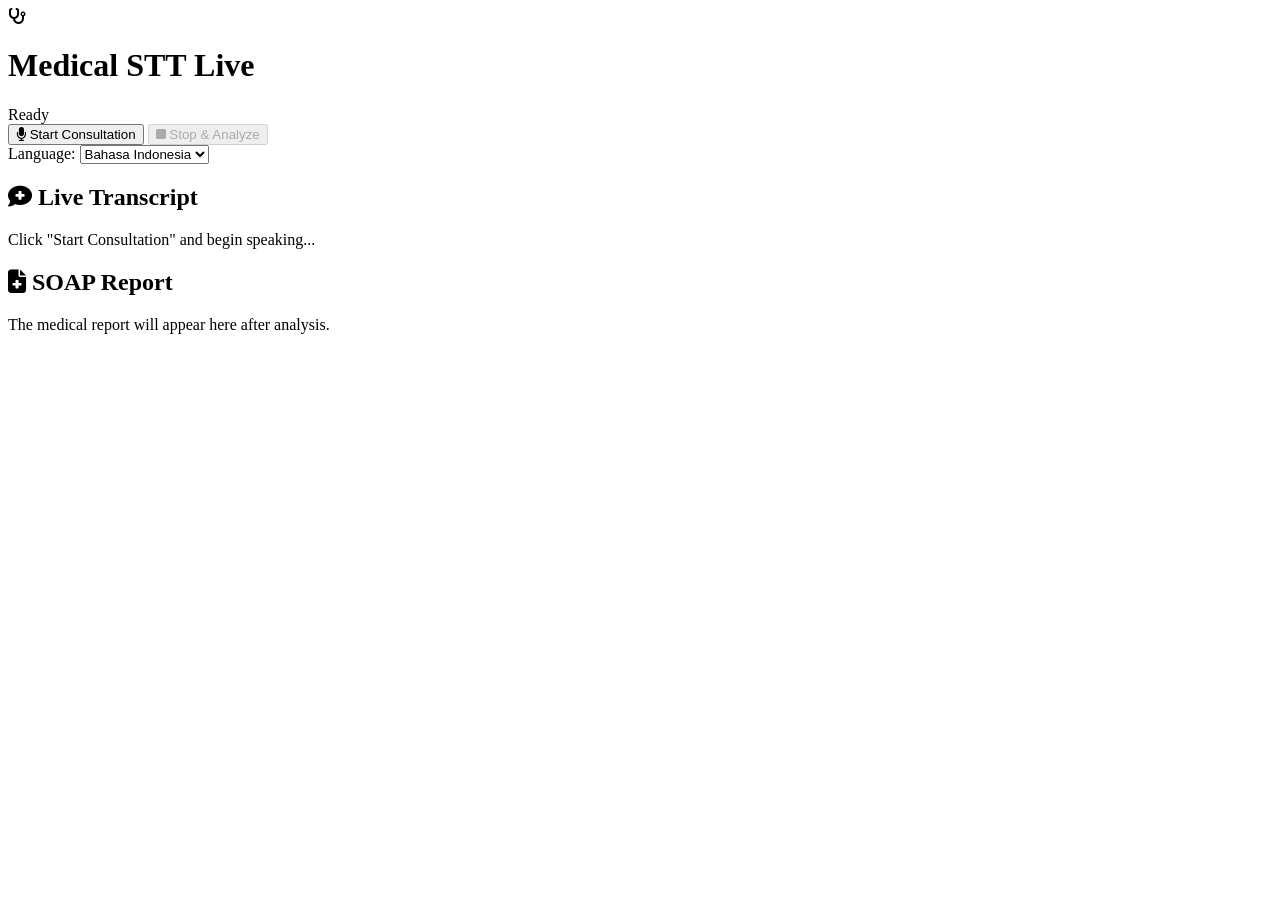
==== Source Code/static/index.html @ 23b9d591 "Edited static files to add an edit feature in the frontend" ====
<!DOCTYPE html>
<html lang="en">
<head>
    <meta charset="UTF-8">
    <meta name="viewport" content="width=device-width, initial-scale=1.0">
    <title>Medical STT - Live Consultation</title>
    <link href="https://fonts.googleapis.com/css2?family=Inter:wght@400;500;600;700&display=swap" rel="stylesheet">
    <link rel="stylesheet" href="/static/style.css">
    <link rel="stylesheet" href="https://cdnjs.cloudflare.com/ajax/libs/font-awesome/6.4.0/css/all.min.css">
</head>
<body>
    <div class="app-container">
        <!-- Header -->
        <header>
            <div class="logo">
                <i class="fa-solid fa-stethoscope"></i>
                <h1>Medical STT Live</h1>
            </div>
            <div class="status-indicator">
                <span id="status-dot" class="dot"></span>
                <span id="status-text">Ready</span>
            </div>
        </header>

        <!-- Main Content -->
        <main>
            <!-- Controls -->
            <section class="controls-panel">
                <div class="btn-group">
                    <button id="btn-start" class="btn primary">
                        <i class="fa-solid fa-microphone"></i> Start Consultation
                    </button>
                    <button id="btn-stop" class="btn danger" disabled>
                        <i class="fa-solid fa-stop"></i> Stop & Analyze
                    </button>
                </div>
                <div class="language-select">
                    <label for="lang-select">Language:</label>
                    <select id="lang-select">
                        <option value="id-ID">Bahasa Indonesia</option>
                        <option value="en-US">English</option>
                    </select>
                </div>
            </section>

            <div class="two-column-layout">
                <!-- Live Transcript Panel -->
                <section class="panel transcript-panel">
                    <div class="panel-header">
                        <h2><i class="fa-solid fa-comment-medical"></i> Live Transcript</h2>
                    </div>
                    <div class="panel-body">
                        <div id="transcript-box" class="transcript-box">
                            <p class="placeholder">Click "Start Consultation" and begin speaking...</p>
                            <p id="final-text"></p>
                            <p id="interim-text" class="interim"></p>
                        </div>
                    </div>
                </section>

                <!-- Analysis Panel -->
                <section class="panel analysis-panel">
                    <div class="panel-header">
                        <h2><i class="fa-solid fa-file-medical"></i> SOAP Report</h2>
                        <div class="panel-header-actions" style="display: none;" id="report-actions">
                            <button id="btn-edit" class="btn secondary">
                                <i class="fa-solid fa-pen-to-square"></i> Edit Report
                            </button>
                            <button id="btn-download" class="btn secondary">
                                <i class="fa-solid fa-download"></i> CSV
                            </button>
                        </div>
                    </div>
                    <div class="panel-body">
                        <div id="loading-overlay" class="loading-overlay" style="display: none;">
                            <div class="spinner"></div>
                            <p>Gemini is analyzing the consultation...</p>
                        </div>
                        <div id="report-content" class="report-content">
                            <p class="placeholder">The medical report will appear here after analysis.</p>
                        </div>
                    </div>
                </section>
            </div>
        </main>
    </div>
    
    <script src="/static/script.js"></script>
</body>
</html>
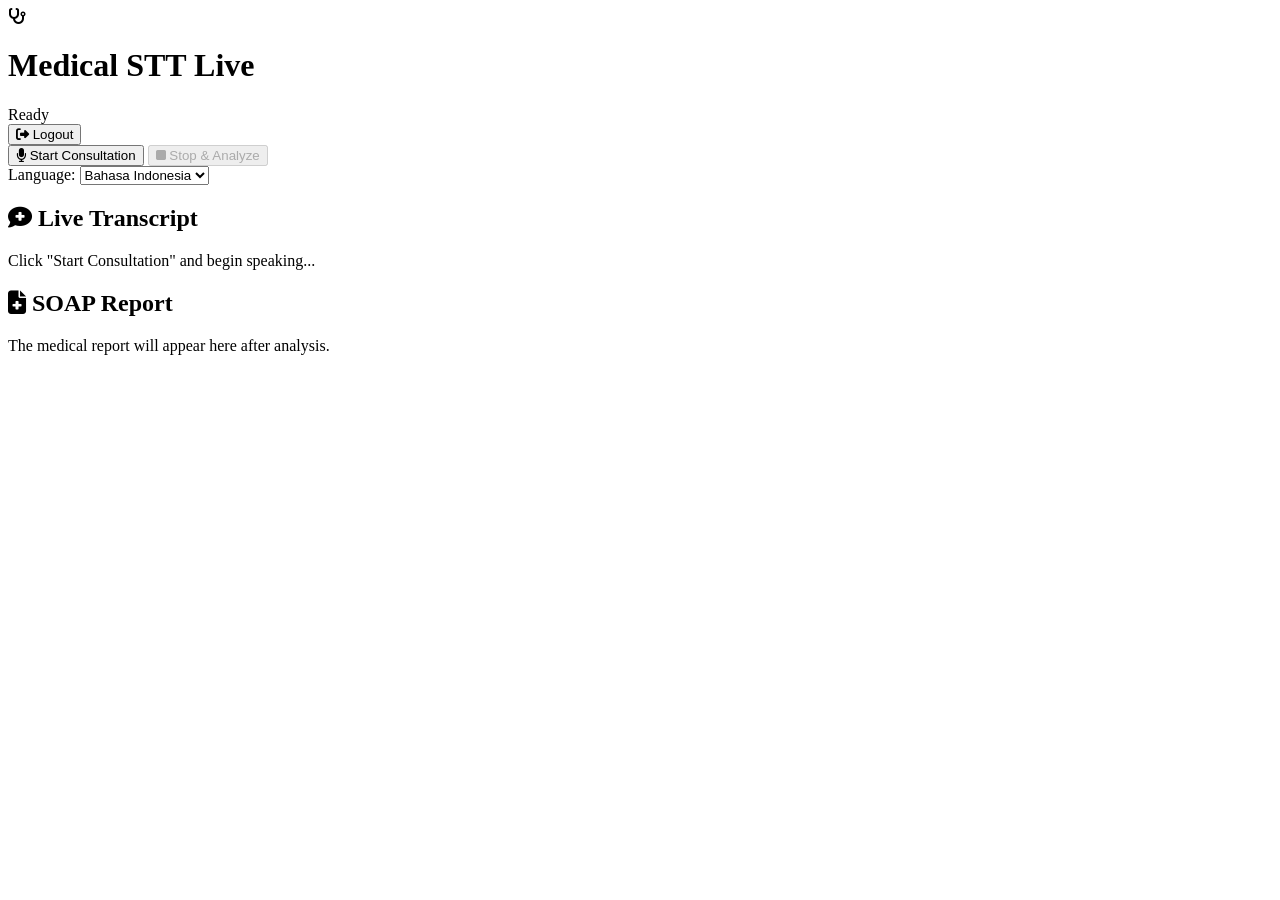
==== commit 65028b8f: "Added a login page" ====
--- a/Source Code/static/index.html
+++ b/Source Code/static/index.html
@@ -16,9 +16,14 @@
                 <i class="fa-solid fa-stethoscope"></i>
                 <h1>Medical STT Live</h1>
             </div>
-            <div class="status-indicator">
-                <span id="status-dot" class="dot"></span>
-                <span id="status-text">Ready</span>
+            <div class="header-right">
+                <div class="status-indicator">
+                    <span id="status-dot" class="dot"></span>
+                    <span id="status-text">Ready</span>
+                </div>
+                <button id="btn-logout" class="btn btn-logout-header" title="Sign out">
+                    <i class="fa-solid fa-right-from-bracket"></i> Logout
+                </button>
             </div>
         </header>
 
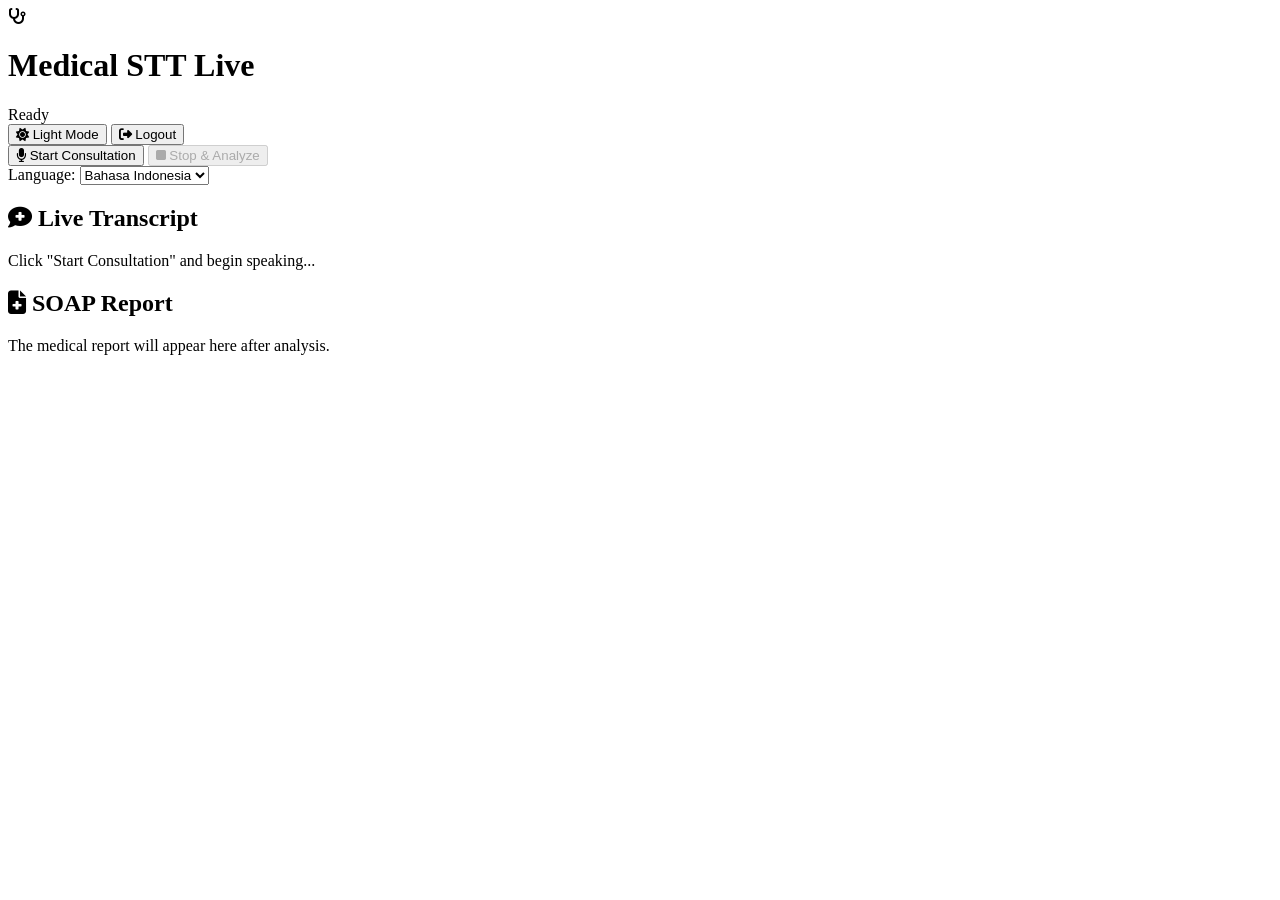
==== commit dccf4f2c: "Added light/dark mode toggle" ====
--- a/Source Code/static/index.html
+++ b/Source Code/static/index.html
@@ -21,6 +21,9 @@
                     <span id="status-dot" class="dot"></span>
                     <span id="status-text">Ready</span>
                 </div>
+                <button id="theme-toggle" class="btn secondary" title="Toggle light/dark mode">
+                    <i class="fa-solid fa-sun"></i> Light Mode
+                </button>
                 <button id="btn-logout" class="btn btn-logout-header" title="Sign out">
                     <i class="fa-solid fa-right-from-bracket"></i> Logout
                 </button>
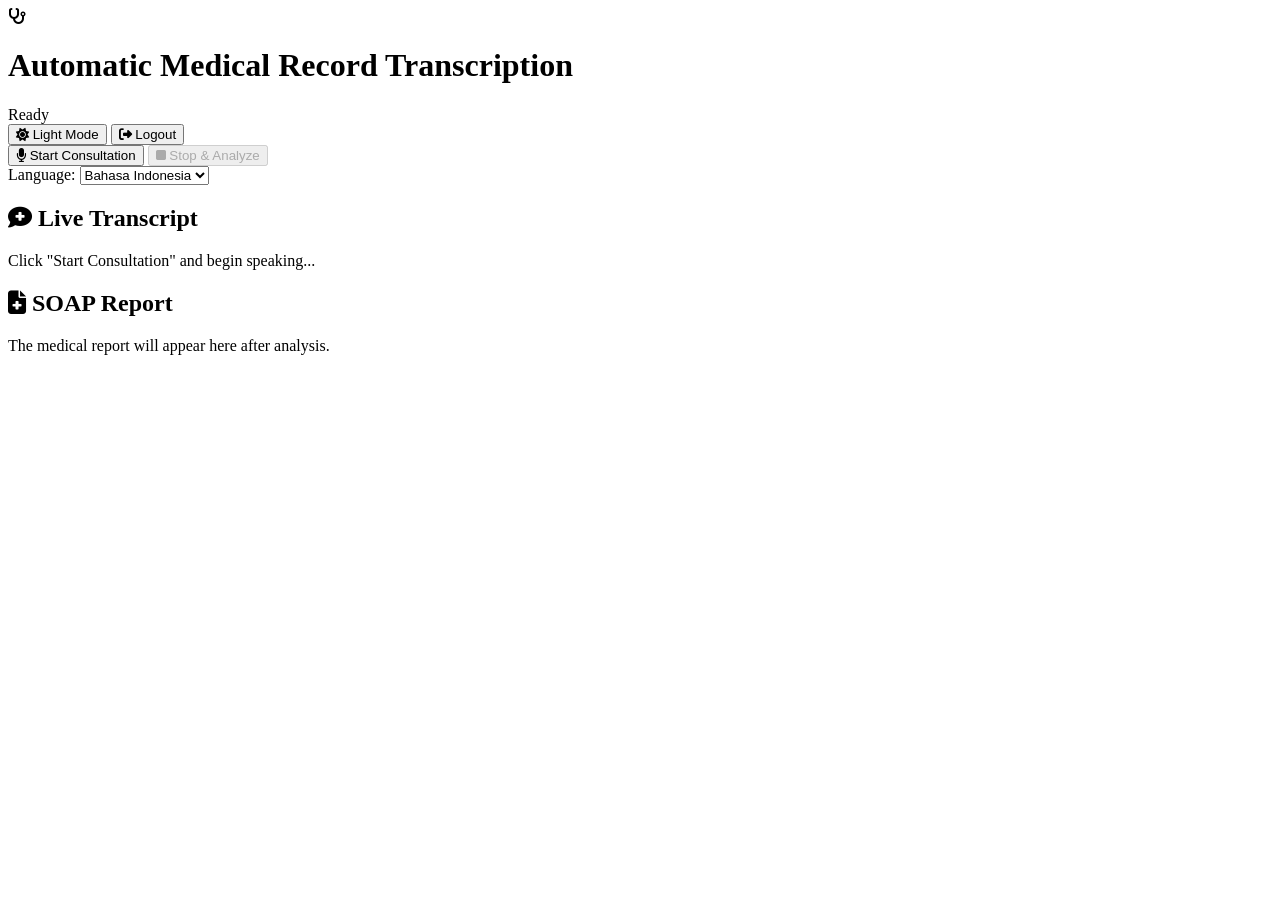
==== commit 26b1338e: "Change title to Automatic Medical Record Transcription" ====
--- a/Source Code/static/index.html
+++ b/Source Code/static/index.html
@@ -14,7 +14,7 @@
         <header>
             <div class="logo">
                 <i class="fa-solid fa-stethoscope"></i>
-                <h1>Medical STT Live</h1>
+                <h1>Automatic Medical Record Transcription</h1>
             </div>
             <div class="header-right">
                 <div class="status-indicator">
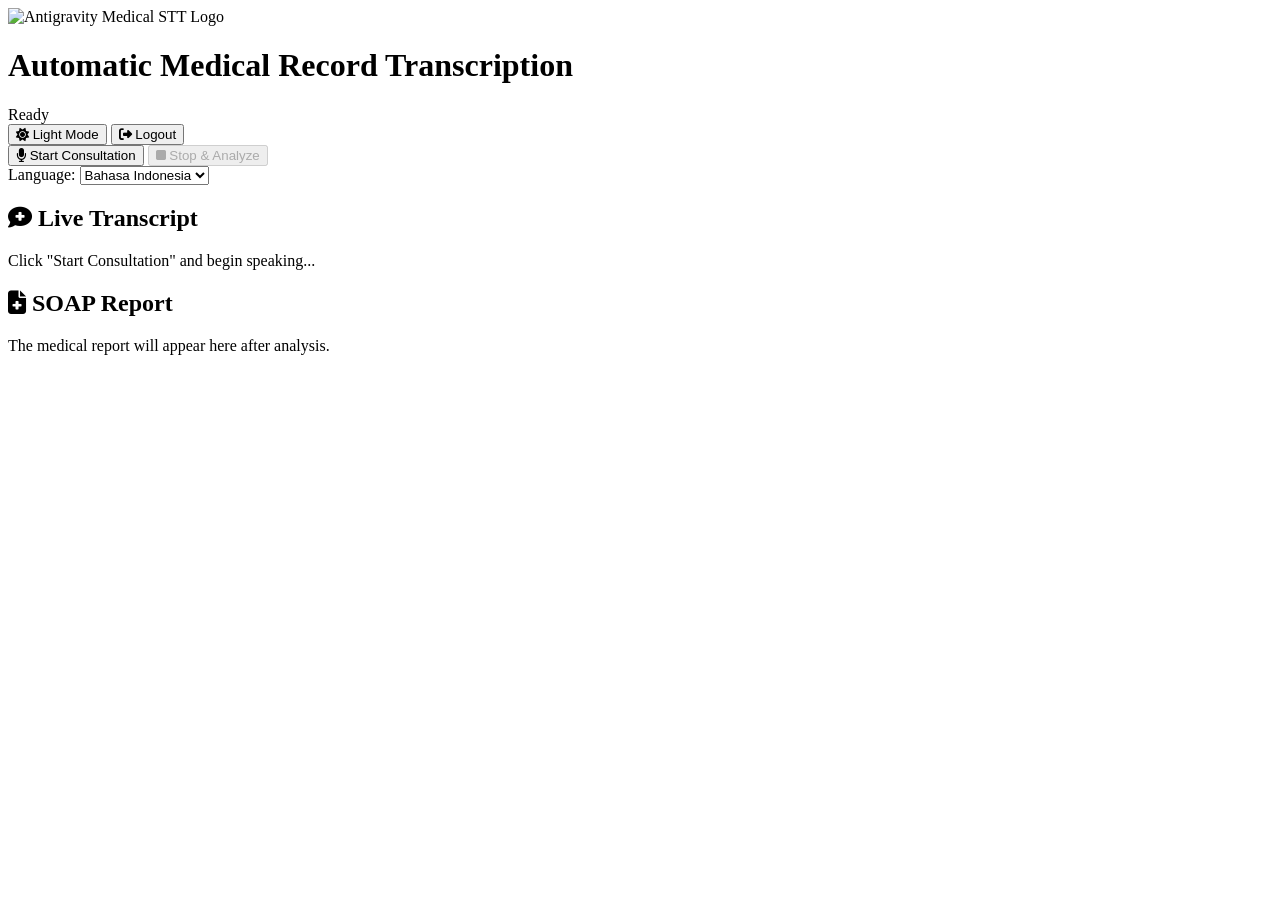
==== commit 41d378e9: "Change to transparent logo icon" ====
--- a/Source Code/static/index.html
+++ b/Source Code/static/index.html
@@ -3,7 +3,8 @@
 <head>
     <meta charset="UTF-8">
     <meta name="viewport" content="width=device-width, initial-scale=1.0">
-    <title>Medical STT - Live Consultation</title>
+    <title>Automatic Medical Record Transcription</title>
+    <link rel="icon" type="image/png" href="/static/favicon.png">
     <link href="https://fonts.googleapis.com/css2?family=Inter:wght@400;500;600;700&display=swap" rel="stylesheet">
     <link rel="stylesheet" href="/static/style.css">
     <link rel="stylesheet" href="https://cdnjs.cloudflare.com/ajax/libs/font-awesome/6.4.0/css/all.min.css">
@@ -13,7 +14,7 @@
         <!-- Header -->
         <header>
             <div class="logo">
-                <i class="fa-solid fa-stethoscope"></i>
+                <img src="/static/logo.png" alt="Antigravity Medical STT Logo" class="header-logo">
                 <h1>Automatic Medical Record Transcription</h1>
             </div>
             <div class="header-right">
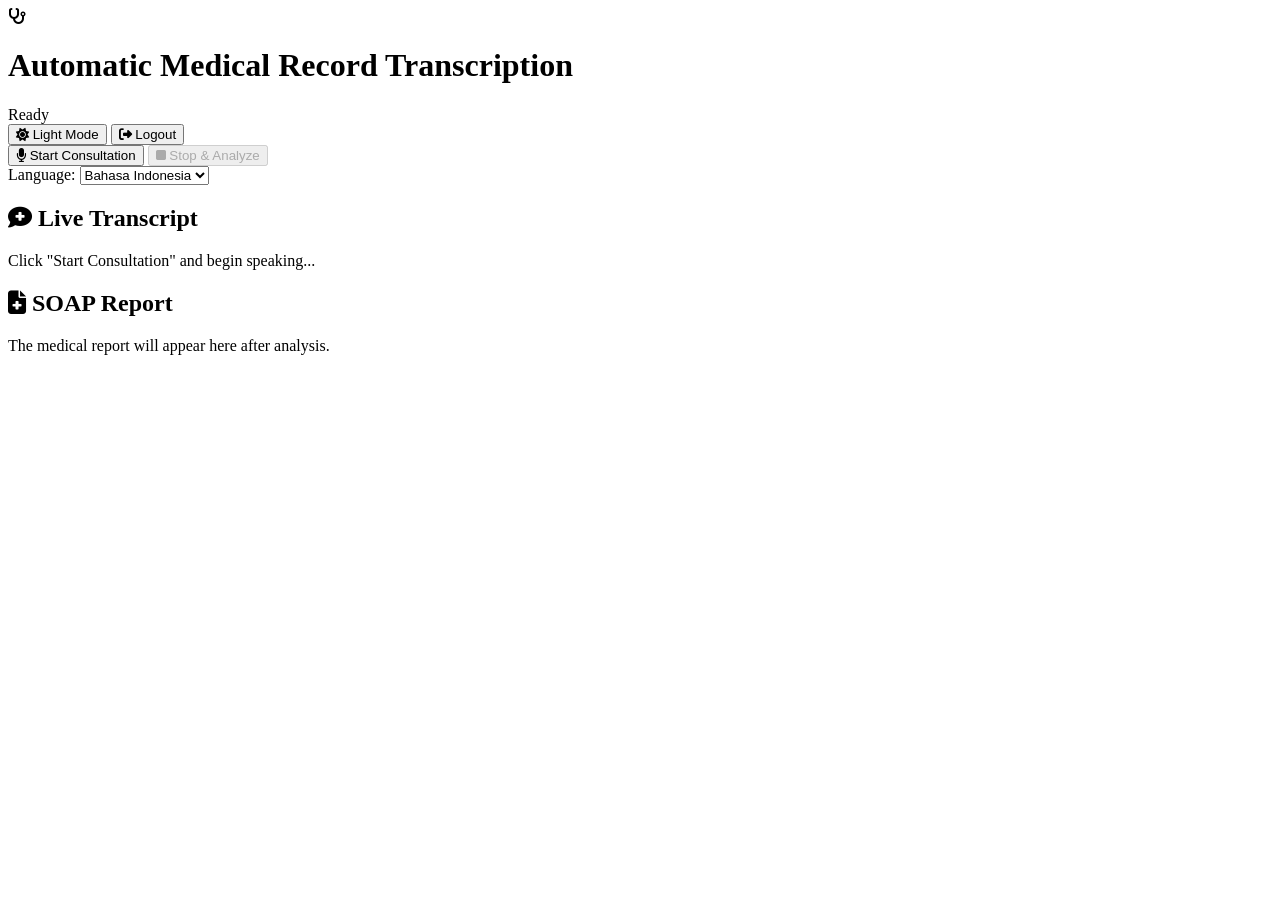
==== commit a1a91f26: "Change icon back to before" ====
--- a/Source Code/static/index.html
+++ b/Source Code/static/index.html
@@ -1,20 +1,22 @@
 <!DOCTYPE html>
 <html lang="en">
+
 <head>
     <meta charset="UTF-8">
     <meta name="viewport" content="width=device-width, initial-scale=1.0">
     <title>Automatic Medical Record Transcription</title>
-    <link rel="icon" type="image/png" href="/static/favicon.png">
+    <!-- <link rel="icon" type="image/png" href="/static/favicon.png"> -->
     <link href="https://fonts.googleapis.com/css2?family=Inter:wght@400;500;600;700&display=swap" rel="stylesheet">
     <link rel="stylesheet" href="/static/style.css">
     <link rel="stylesheet" href="https://cdnjs.cloudflare.com/ajax/libs/font-awesome/6.4.0/css/all.min.css">
 </head>
+
 <body>
     <div class="app-container">
         <!-- Header -->
         <header>
             <div class="logo">
-                <img src="/static/logo.png" alt="Antigravity Medical STT Logo" class="header-logo">
+                <i class="fa-solid fa-stethoscope"></i>
                 <h1>Automatic Medical Record Transcription</h1>
             </div>
             <div class="header-right">
@@ -93,7 +95,8 @@
             </div>
         </main>
     </div>
-    
+
     <script src="/static/script.js"></script>
 </body>
-</html>
+
+</html>
